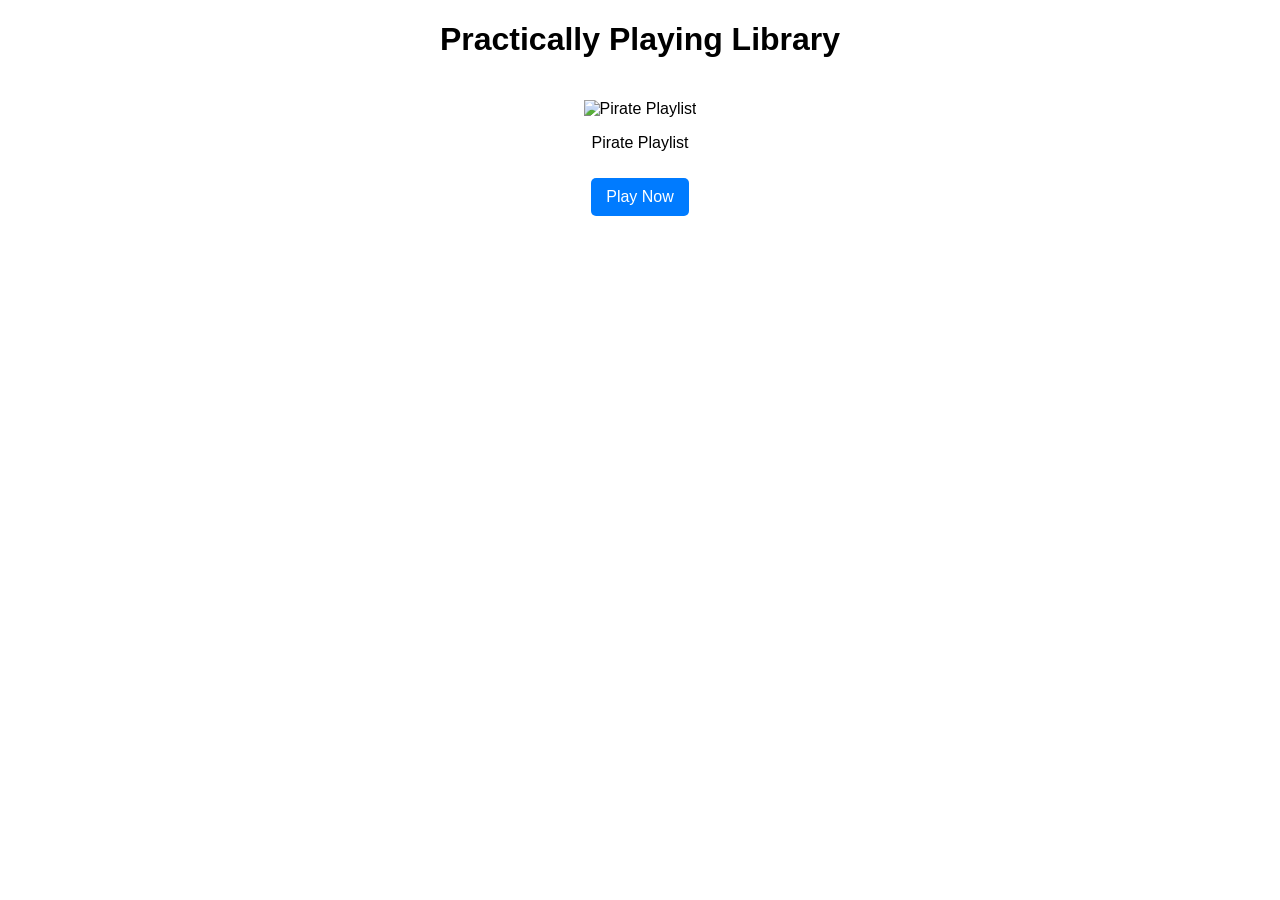
==== index.html @ 506fb8bc "Added PWA files" ====
<!DOCTYPE html>
<html lang="en">
<head>
  <meta charset="UTF-8">
  <meta name="viewport" content="width=device-width, initial-scale=1.0">
  <title>Practically Playing Mini-App Library</title>
  <link rel="manifest" href="/manifest.json">
  <style>
    body {
      font-family: Arial, sans-serif;
      text-align: center;
    }
    .container {
      display: flex;
      justify-content: space-around;
      flex-wrap: wrap;
    }
    .app {
      margin: 20px;
    }
    .app img {
      width: 100px;
      height: 100px;
    }
    .app a {
      display: inline-block;
      padding: 10px 15px;
      background-color: #007bff;
      color: white;
      text-decoration: none;
      border-radius: 5px;
      margin-top: 10px;
    }
  </style>
</head>
<body>
  <h1>Practically Playing Library</h1>
  <div class="container">
    <div class="app">
      <img src="https://yourwebsite.com/path-to-icon/pirate-icon.png" alt="Pirate Playlist">
      <p>Pirate Playlist</p>
      <a href="https://practicallyplaying.github.io/Pirate_Playlist/" target="_blank">Play Now</a>
    </div>
  </div>
</body>
</html>
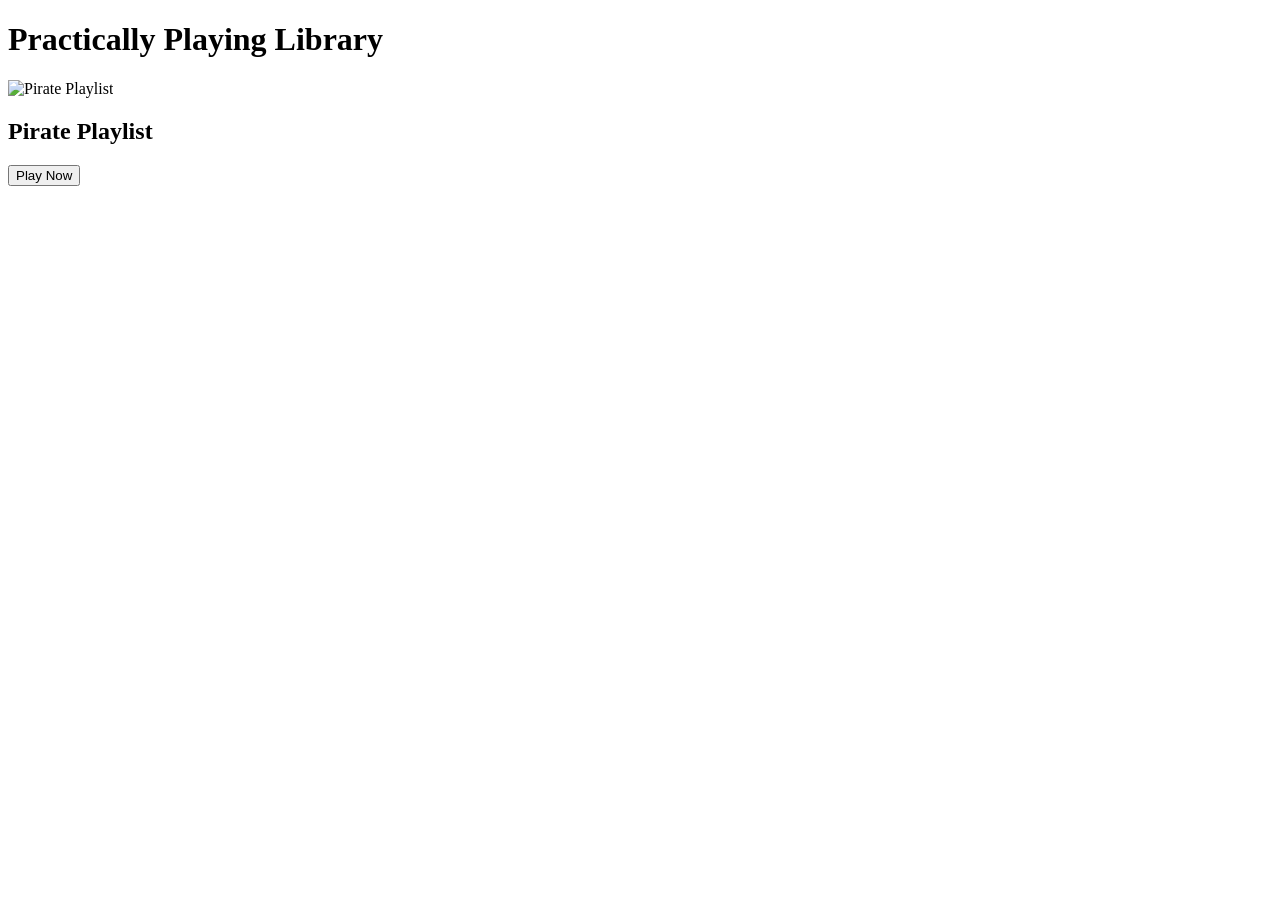
==== commit 2f67952f: "Added PWA setup and icons" ====
--- a/index.html
+++ b/index.html
@@ -1,46 +1,19 @@
+
 <!DOCTYPE html>
 <html lang="en">
 <head>
   <meta charset="UTF-8">
   <meta name="viewport" content="width=device-width, initial-scale=1.0">
-  <title>Practically Playing Mini-App Library</title>
+  <title>Practically Playing Library</title>
   <link rel="manifest" href="/manifest.json">
-  <style>
-    body {
-      font-family: Arial, sans-serif;
-      text-align: center;
-    }
-    .container {
-      display: flex;
-      justify-content: space-around;
-      flex-wrap: wrap;
-    }
-    .app {
-      margin: 20px;
-    }
-    .app img {
-      width: 100px;
-      height: 100px;
-    }
-    .app a {
-      display: inline-block;
-      padding: 10px 15px;
-      background-color: #007bff;
-      color: white;
-      text-decoration: none;
-      border-radius: 5px;
-      margin-top: 10px;
-    }
-  </style>
+  <script src="/service-worker.js"></script>
 </head>
 <body>
   <h1>Practically Playing Library</h1>
-  <div class="container">
-    <div class="app">
-      <img src="https://yourwebsite.com/path-to-icon/pirate-icon.png" alt="Pirate Playlist">
-      <p>Pirate Playlist</p>
-      <a href="https://practicallyplaying.github.io/Pirate_Playlist/" target="_blank">Play Now</a>
-    </div>
+  <div>
+    <img src="Images/pirate-icon.png" alt="Pirate Playlist">
+    <h2>Pirate Playlist</h2>
+    <button onclick="window.location.href='https://yourwebsite.com/play-pirate-playlist'">Play Now</button>
   </div>
 </body>
 </html>
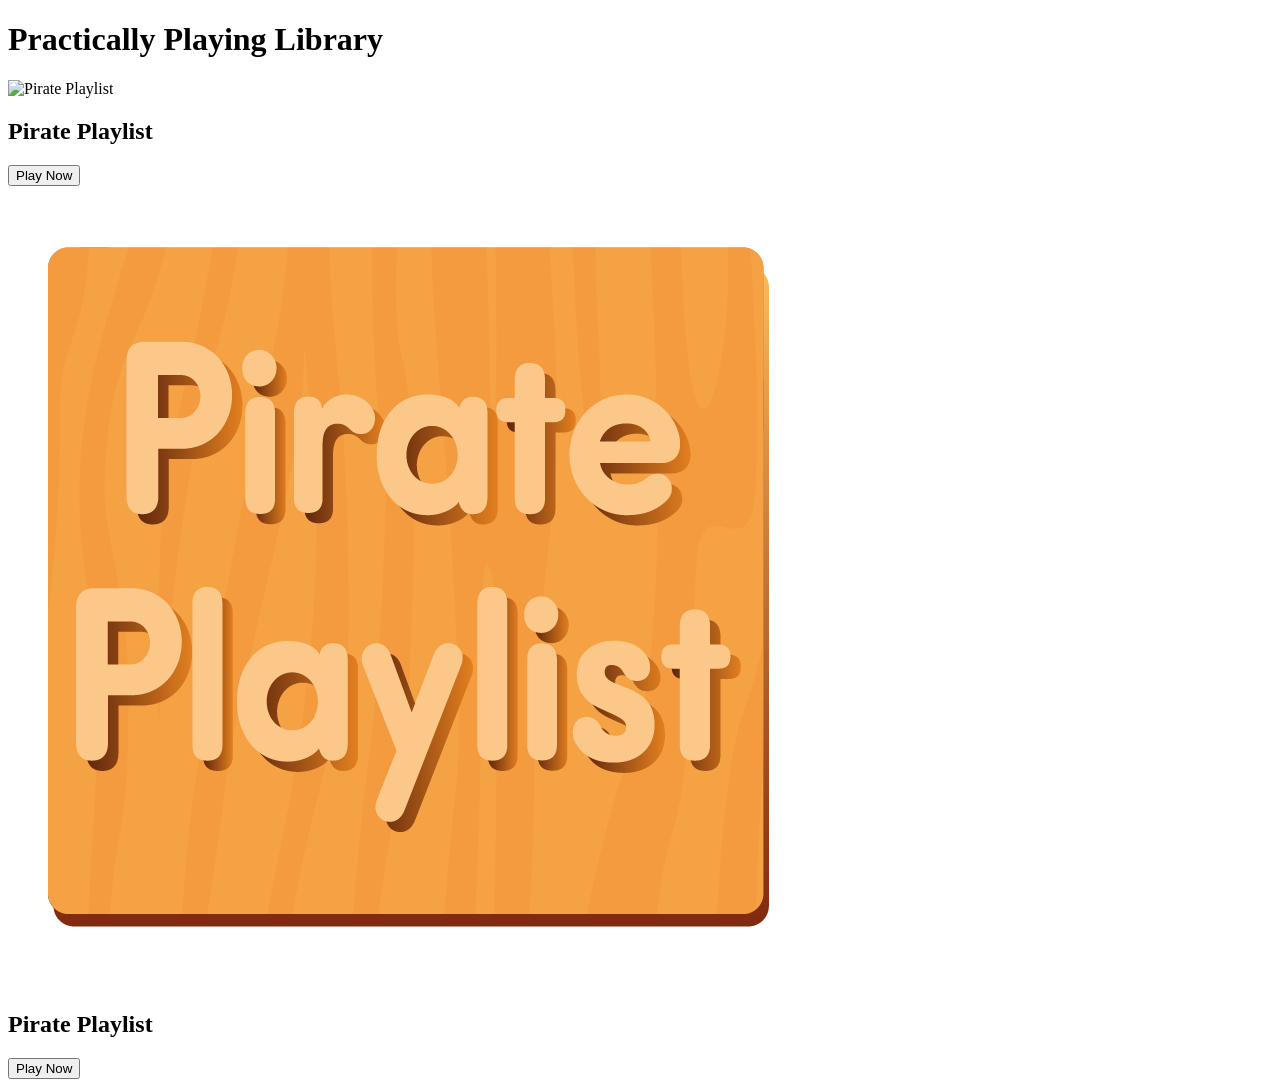
==== commit 07c1d56b: "Added Pirate Playlist and updated index.html" ====
--- a/index.html
+++ b/index.html
@@ -11,9 +11,16 @@
 <body>
   <h1>Practically Playing Library</h1>
   <div>
-    <img src="Images/pirate-icon.png" alt="Pirate Playlist">
+    <img src="/Little_App_Library/Images/icon-192x192-pirate.png" alt="Pirate Playlist">
     <h2>Pirate Playlist</h2>
-    <button onclick="window.location.href='https://yourwebsite.com/play-pirate-playlist'">Play Now</button>
+    <button onclick="window.location.href='https://practicallyplaying.github.io/Little_App_Library/'">Play Now</button>
   </div>
+
+<div>
+    <img src="https://practicallyplaying.github.io/Little_App_Library/Images/icon-192x192-pirate.png" alt="Pirate_Playlist">
+    <h2>Pirate Playlist</h2>
+    <button onclick="window.location.href='https://practicallyplaying.github.io/Little_App_Library/Pirate_Playlist/webapp/index.html'">Play Now</button>
+</div>
+
 </body>
 </html>
